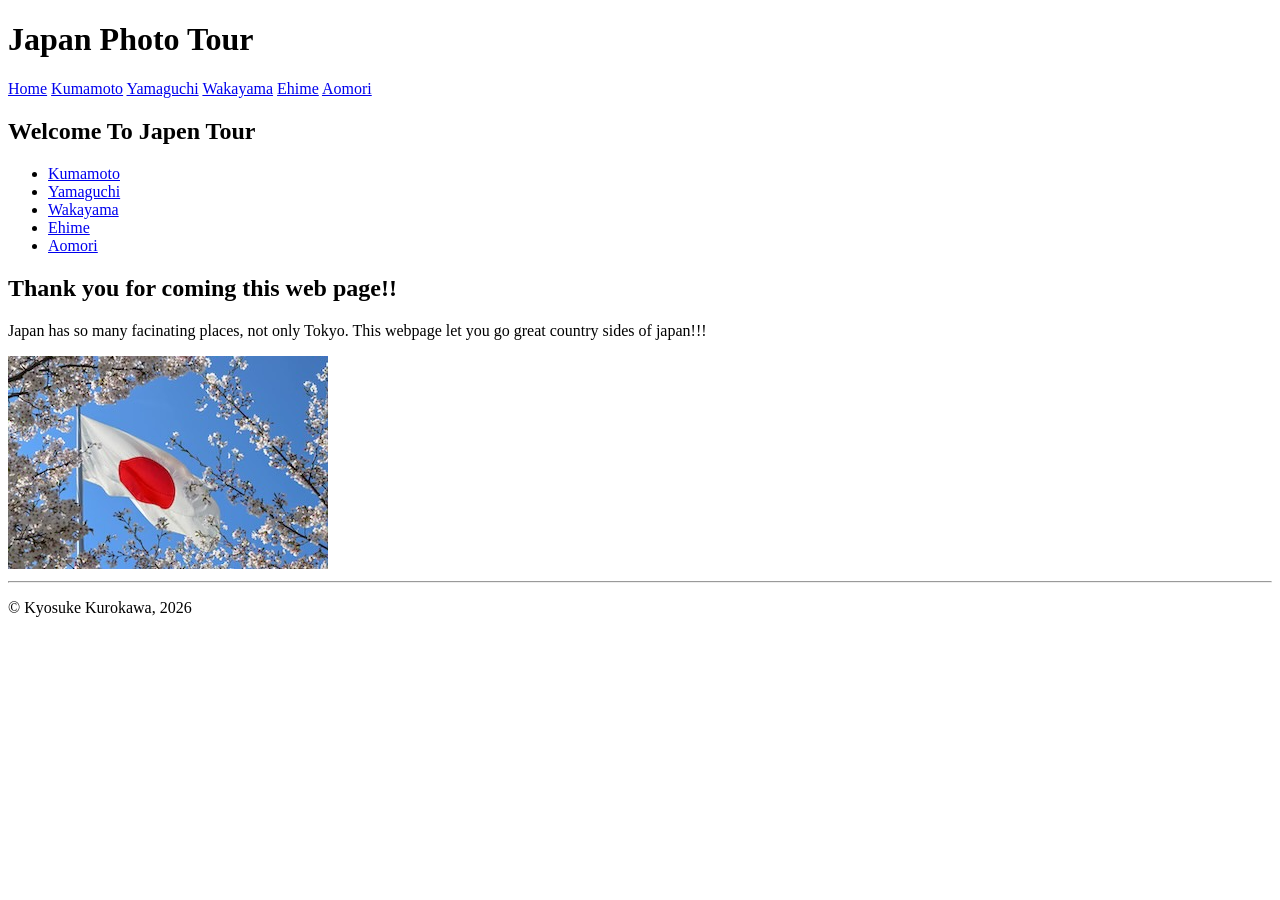
==== index.html @ c513c539 "Add files via upload" ====
<!DOCTYPE html>
<html lang="en">
<head>
    <meta charset="UTF-8">
    <meta name="viewport" content="width=device-width, initial-scale=1.0">
    <title>JapanTour</title>

<link rel="stylesheet" href="photoTour.css">
  

</head>
<body>


    <header>
    <h1>Japan Photo Tour</h1>
    </header>
    <nav> 
        <a href="index.html" class="current">Home</a>
        <a href="Kumamoto.html">Kumamoto</a>
        <a href="Yamaguchi.html">Yamaguchi</a>
        <a href="Wakayama.html">Wakayama</a>
        <a href="Ehime.html">Ehime</a>
        <a href="Aomori.html">Aomori</a>
    </nav>

    <main>
        <section>
      <h2>Welcome To Japen Tour</h2>
      <ul>
        <li><a href="Kumamoto.html">Kumamoto</a></li>
        <li><a href="Yamaguchi.html">Yamaguchi</a></li>
        <li><a href="Wakayama.html">Wakayama</a></li>
        <li><a href="Ehime.html">Ehime</a></li>
        <li><a href="Aomori.html">Aomori</a></li>
      </ul>
    </section>
        <section>
    <h2>Thank you for coming this web page!!</h2>
        <p>
        Japan has so many facinating places, not only Tokyo. This webpage let you go great country sides of japan!!!
        </p>
        
    </section>

    <img src="JapanFlag.jpeg" alt="Japan Flag">

    </main>
<hr>
    <footer>
    <p>&copy; Kyosuke Kurokawa, 2026</p>
  </footer>
</body>
</html>
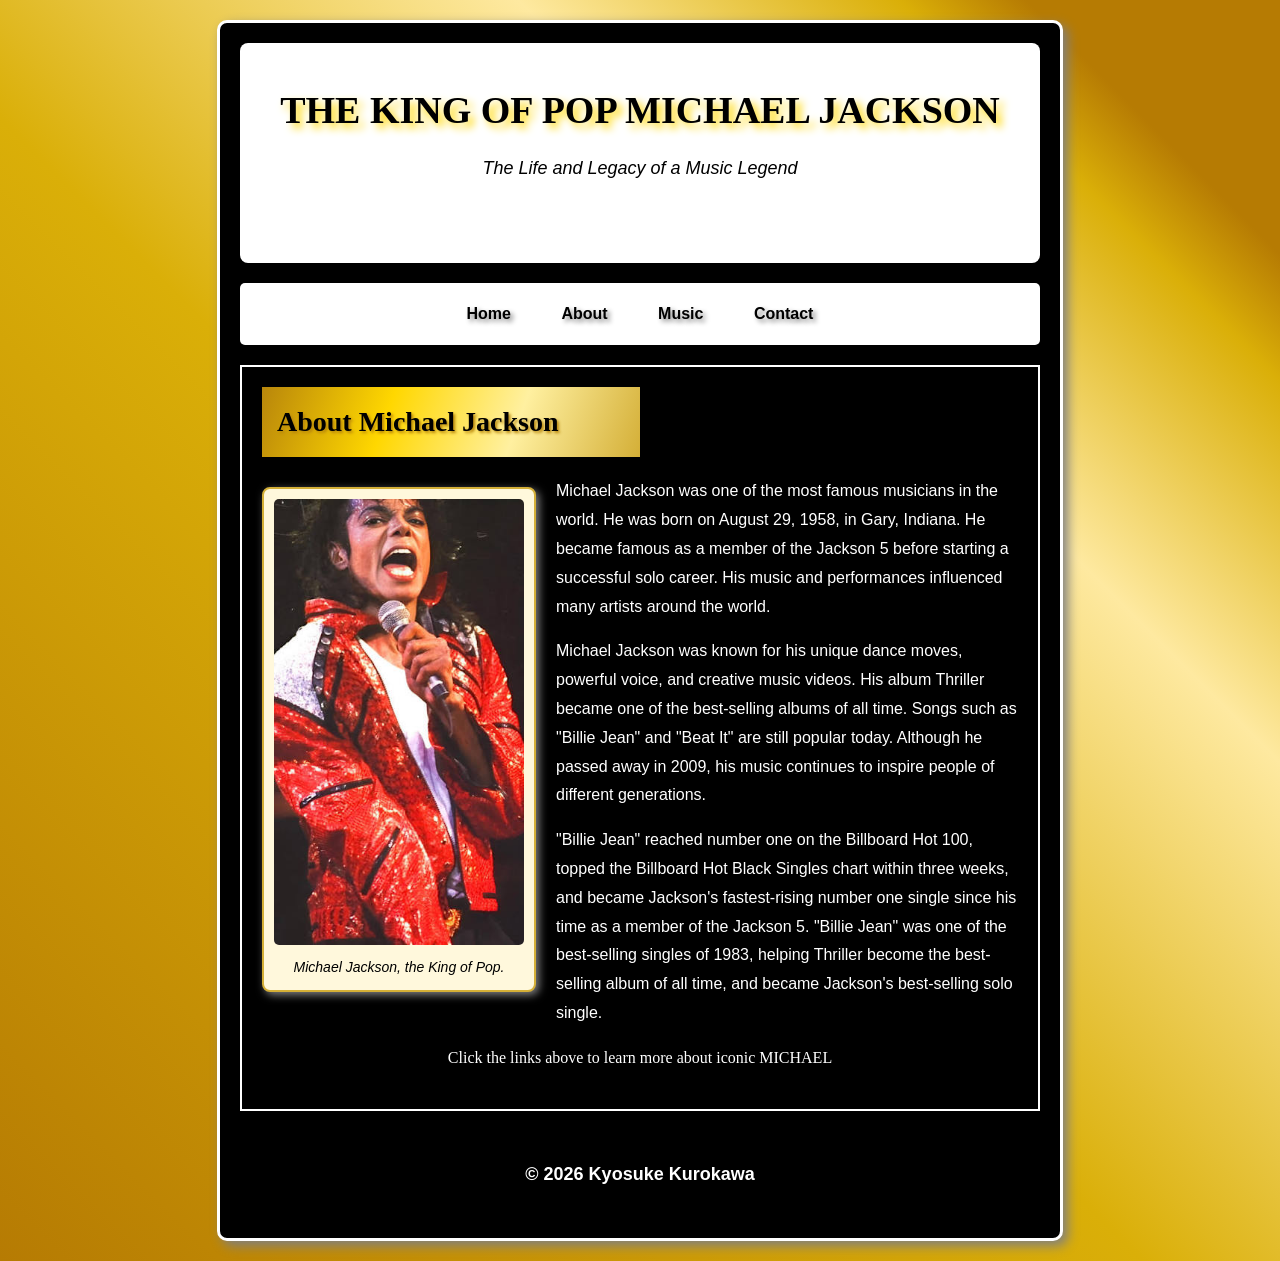
==== commit 31c40895: "Add files via upload" ====
--- a/index.html
+++ b/index.html
@@ -1,54 +1,68 @@
+
 <!DOCTYPE html>
 <html lang="en">
 <head>
     <meta charset="UTF-8">
     <meta name="viewport" content="width=device-width, initial-scale=1.0">
-    <title>JapanTour</title>
+    <title>Michael Jackson - The King of Pop</title>
 
-<link rel="stylesheet" href="photoTour.css">
-  
+    <link rel="stylesheet" href="pagelayout.css">
+</head>
 
-</head>
 <body>
+    <div id="wrapper">
 
+        <header>
+            <h1>The King of Pop Michael Jackson</h1>
+            <p class="subtitle">The Life and Legacy of a Music Legend</p>
+        </header>
+        <nav>
+            <a href="#">Home</a>
+            <a href="#">About</a>
+            <a href="#">Music</a>
+            <a href="#">Contact</a>
+        </nav>
+        <main>
+            <h2 class="section-title">About Michael Jackson</h2>
 
-    <header>
-    <h1>Japan Photo Tour</h1>
-    </header>
-    <nav> 
-        <a href="index.html" class="current">Home</a>
-        <a href="Kumamoto.html">Kumamoto</a>
-        <a href="Yamaguchi.html">Yamaguchi</a>
-        <a href="Wakayama.html">Wakayama</a>
-        <a href="Ehime.html">Ehime</a>
-        <a href="Aomori.html">Aomori</a>
-    </nav>
+            <figure class="float-left">
+                <img
+                    src="MJ.jpeg"alt="Michael Jackson performing on stage">
+                <figcaption>
+                    Michael Jackson, the King of Pop.
+                </figcaption>
+            </figure>
 
-    <main>
-        <section>
-      <h2>Welcome To Japen Tour</h2>
-      <ul>
-        <li><a href="Kumamoto.html">Kumamoto</a></li>
-        <li><a href="Yamaguchi.html">Yamaguchi</a></li>
-        <li><a href="Wakayama.html">Wakayama</a></li>
-        <li><a href="Ehime.html">Ehime</a></li>
-        <li><a href="Aomori.html">Aomori</a></li>
-      </ul>
-    </section>
-        <section>
-    <h2>Thank you for coming this web page!!</h2>
-        <p>
-        Japan has so many facinating places, not only Tokyo. This webpage let you go great country sides of japan!!!
-        </p>
-        
-    </section>
+            <p>
+                Michael Jackson was one of the most famous musicians
+                in the world. He was born on August 29, 1958, in Gary,
+                Indiana. He became famous as a member of the Jackson 5
+                before starting a successful solo career. His music
+                and performances influenced many artists around the world.
+            </p>
 
-    <img src="JapanFlag.jpeg" alt="Japan Flag">
+            <p>
+                Michael Jackson was known for his unique dance moves,
+                powerful voice, and creative music videos. His album
+                Thriller became one of the best-selling albums of all
+                time. Songs such as "Billie Jean" and "Beat It" are still
+                popular today. Although he passed away in 2009, his music
+                continues to inspire people of different generations.
+            </p>
 
-    </main>
-<hr>
-    <footer>
-    <p>&copy; Kyosuke Kurokawa, 2026</p>
-  </footer>
+            <p>
+                "Billie Jean" reached number one on the Billboard Hot 100, topped the Billboard Hot Black Singles chart within three weeks, and became Jackson's fastest-rising number one single since his time as a member of the Jackson 5.  "Billie Jean" was one of the best-selling singles of 1983, helping Thriller become the best-selling album of all time, and became Jackson's best-selling solo single.</p>
+
+            <p class="closing-text">
+                Click the links above to learn more about iconic MICHAEL
+            </p>
+
+            <div class="clear"></div>
+        </main>
+        <footer>
+            <p>&copy; 2026 Kyosuke Kurokawa</p>
+        </footer>
+
+    </div>
 </body>
-</html>+</html>
--- a/pagelayout.css
+++ b/pagelayout.css
@@ -0,0 +1,179 @@
+
+body {
+    font-family: Arial, Helvetica, sans-serif;
+    background: linear-gradient(
+  45deg,
+  #B67B03 0%,
+  #DAAF08 45%,
+  #FEE9A0 70%,
+  #DAAF08 85%,
+  #B67B03 90% 100% );
+    margin: 0;
+    padding: 20px;
+}
+
+#wrapper {
+    background-color: black;
+    width: 800px;
+    margin: 0 auto;
+    padding: 20px;
+    border: 3px solid white;
+    border-radius: 10px;
+    box-shadow: 5px 5px 12px gray;
+}
+
+header {
+    height: 180px;
+    padding: 20px;
+    text-align: center;
+    color: black;
+    background-color: white;
+    background-size: cover;
+    background-position: center;
+    background-origin: padding-box;
+    background-clip: border-box;
+    border-radius: 8px;
+}
+
+h1 {
+    font-family: Georgia, "Times New Roman", serif;
+    font-size: 38px;
+    font-weight: bold;
+    text-transform: uppercase;
+    text-shadow: 5px 5px 8px gold;
+}
+h2{
+    background: linear-gradient(
+  45deg,
+  #B67B03 0%,
+  #DAAF08 45%,
+  #FEE9A0 70%,
+  #DAAF08 85%,
+  #B67B03 90% 100% );
+   margin-left: 0;
+    margin-right: auto;
+}
+.subtitle {
+    font-size: 18px;
+    font-style: italic;
+}
+
+nav {
+    margin: 20px 0;
+    padding: 12px;
+    text-align: center;
+    background-color: white;
+    border-radius: 5px;
+    text-shadow: 3px 3px 5px gray;
+}
+
+nav a {
+    display: inline-block;
+    padding: 10px 18px;
+    margin: 0 5px;
+    color: black;
+    font-weight: bold;
+    text-decoration: none;
+    border-radius: 5px;
+}
+
+nav a:hover {
+background: linear-gradient(
+  45deg,
+  #B67B03 0%,
+  #DAAF08 45%,
+  #FEE9A0 70%,
+  #DAAF08 85%,
+  #B67B03 90% 100% );
+}
+
+main {
+    border: 2px solid white;
+    padding: 20px;
+    margin: 20px auto;
+    line-height: 1.8;
+    text-align: left;
+    overflow: auto;
+}
+
+main h2 {
+    font-family: Georgia, "Times New Roman", serif;
+    font-size: 26px;
+    text-align: center;
+    text-transform: capitalize;
+    text-shadow: 1px 1px 2px gold;
+}
+
+figure {
+    width: 250px;
+    margin: 10px 20px 15px 0;
+    padding: 10px;
+    border: 2px solid #D4AF37;
+    border-radius: 8px;
+    box-shadow: 3px 3px 8px gray;
+    background-color: #fff8dc;
+}
+
+.float-left {
+    float: left;
+}
+
+figure img {
+    width: 100%;
+    height: auto;
+    border-radius: 5px;
+}
+
+figcaption {
+    font-size: 14px;
+    font-style: italic;
+    text-align: center;
+}
+
+.clear {
+    clear: both;
+}
+
+footer {
+    padding: 15px;
+    margin-top: 20px;
+    text-align: center;
+    font-size: 18px;
+    font-weight: bold;
+    color: white;
+    background-color: black;
+    border-radius: 5px;
+}
+.closing-text {
+    text-align: center;
+    font-family :cursive
+}
+
+p {
+    color: white;
+}
+.subtitle {
+    font-size: 18px;
+    font-style: italic;
+    color: black;
+}
+.section-title {
+    background: linear-gradient(
+        110deg,
+        #B8860B,
+        #FFD700,
+        #FFF0A0,
+        #D4AF37
+    );
+
+    color: black;
+    text-align: left;
+    font-size: 28px;
+    padding: 10px 15px;
+    margin: 0 0 20px 0;
+
+    box-sizing: border-box;
+    width: 50%;
+
+    text-shadow: 2px 2px 3px #B8860B;
+}
